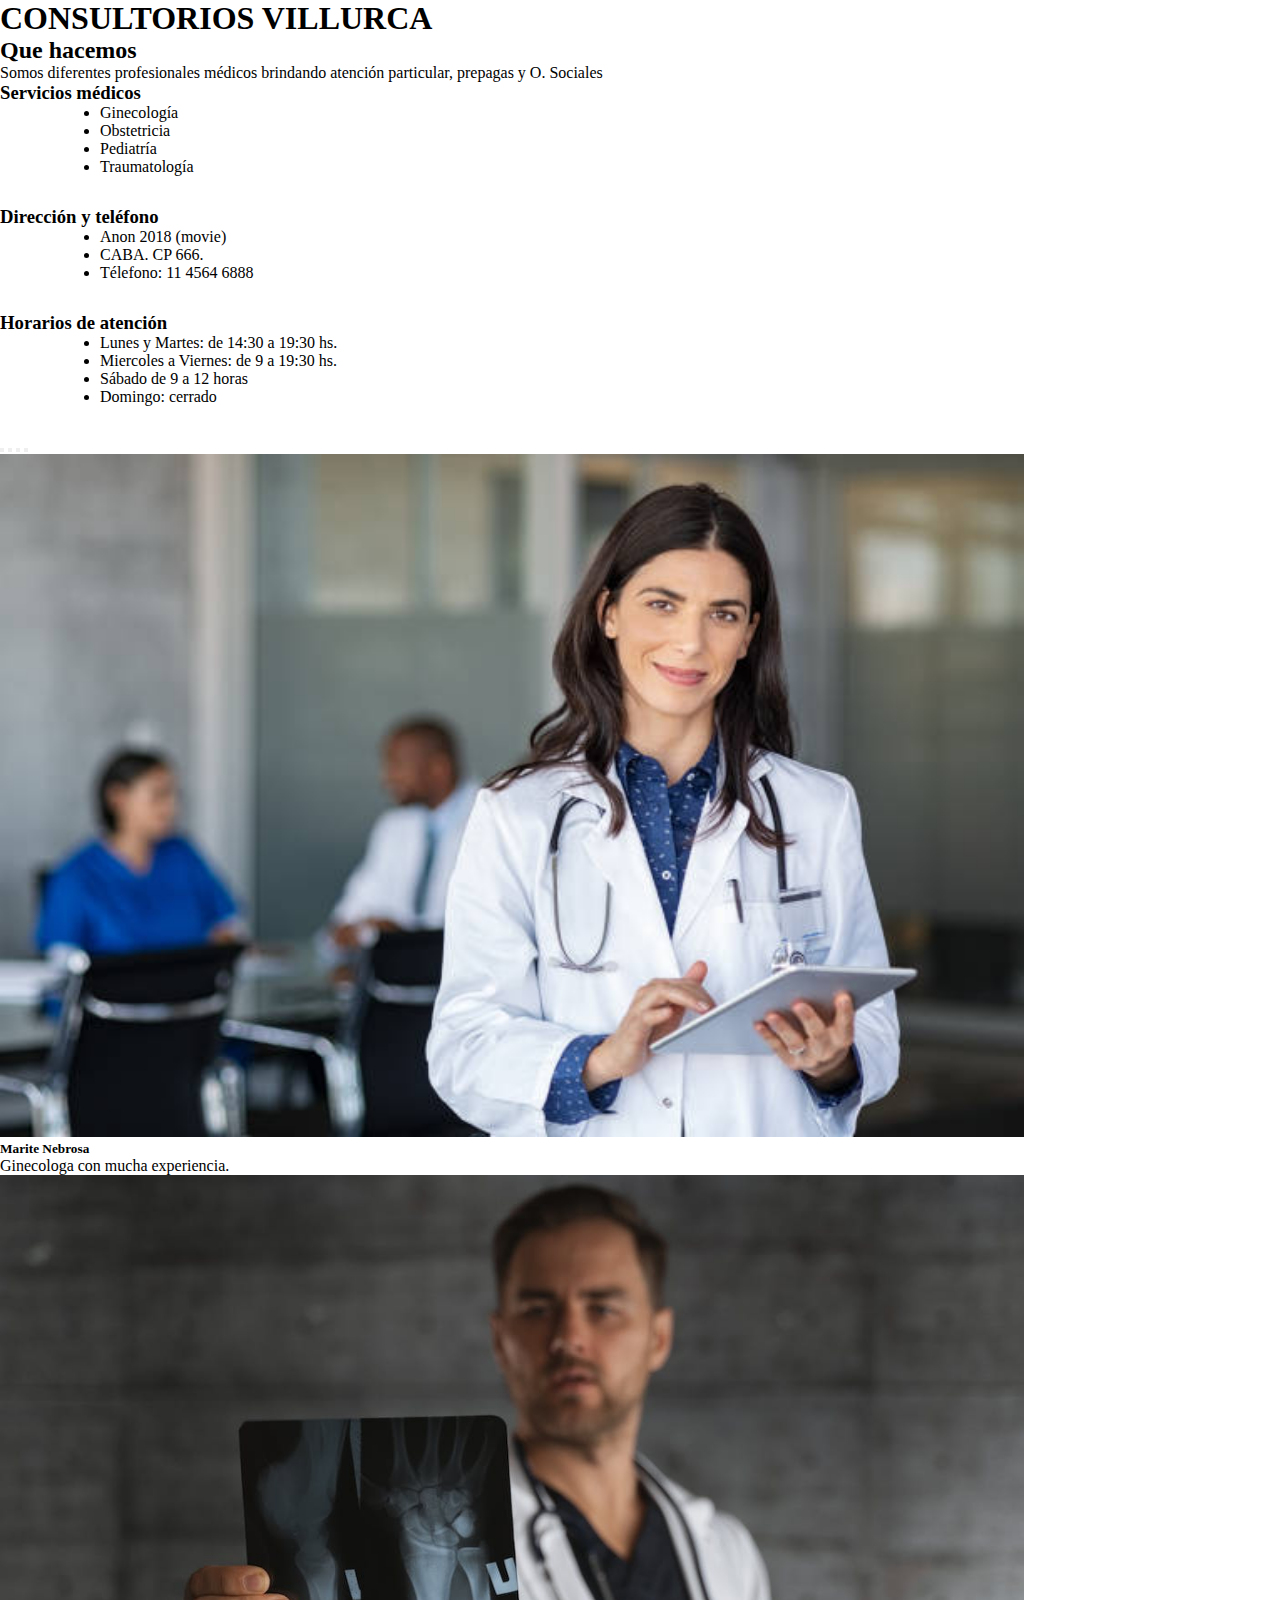
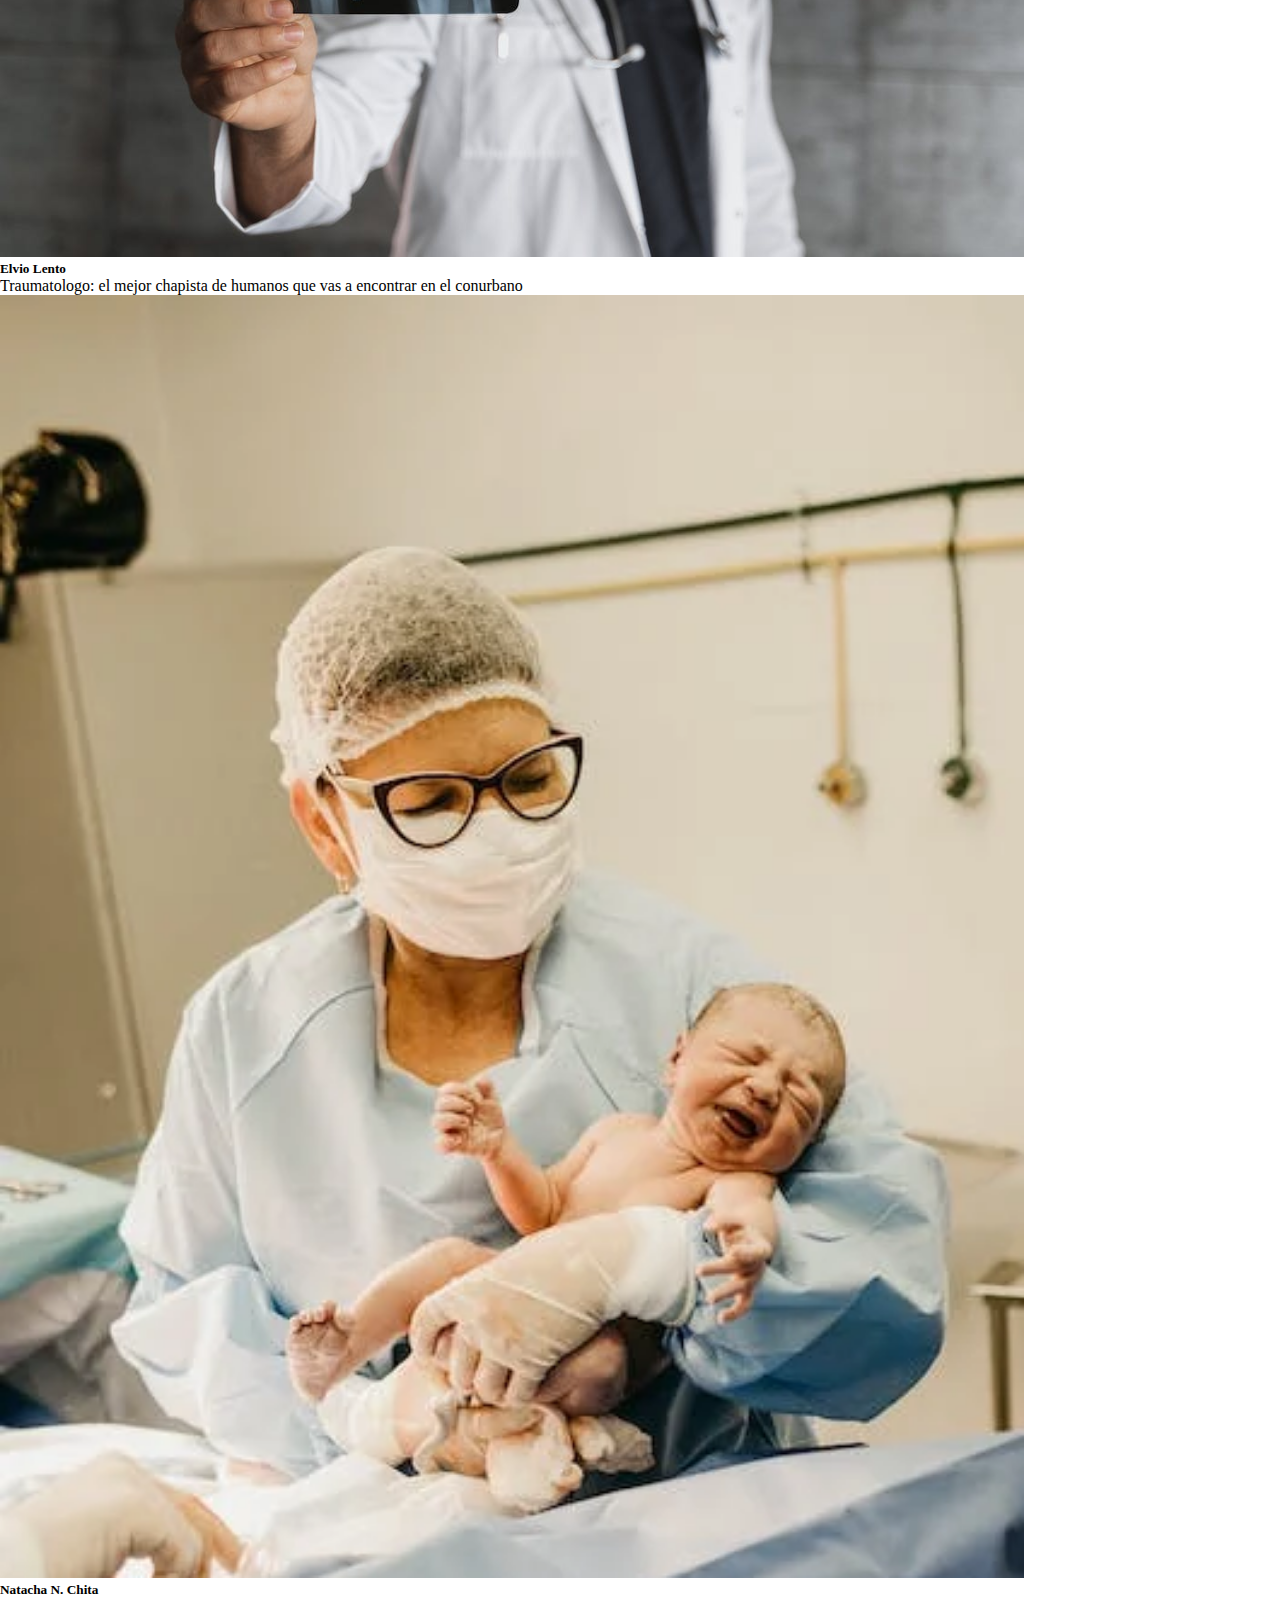
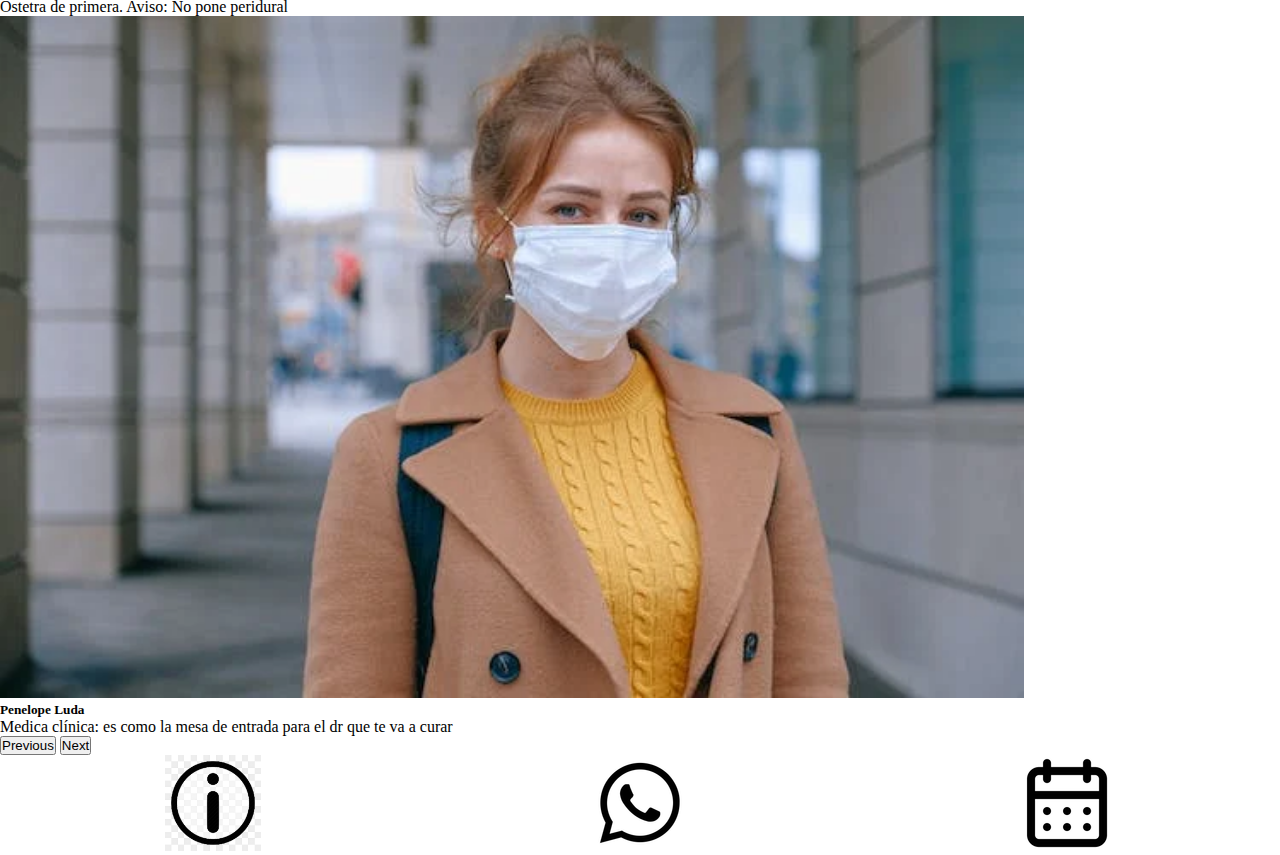
==== index.html @ 4bc470a0 "Initial commit" ====
<!DOCTYPE html>
<html lang="es">
<head>
    <meta charset="UTF-8">
    <meta name="viewport" content="width=device-width, initial-scale=1.0">
    <title>Consultorios Villurca</title>
    <link href="https://cdn.jsdelivr.net/npm/bootstrap@5.3.2/dist/css/bootstrap.min.css" rel="stylesheet" integrity="sha384-T3c6CoIi6uLrA9TneNEoa7RxnatzjcDSCmG1MXxSR1GAsXEV/Dwwykc2MPK8M2HN" crossorigin="anonymous">
    <link rel="stylesheet" href="./css/style.css"> 
    
</head>
<body>
    <header>
        <div id="grilla">
            <h1 class="borderIndex"> CONSULTORIOS VILLURCA </h1>    
        </div>
    </header>

    
        <section id="grillaIndex" class="borderIndex queHacemos">
            <h2>Que hacemos</h2>
            <p>Somos diferentes profesionales médicos brindando atención particular, prepagas y O. Sociales</p>
            <h3>Servicios médicos</h3>
                <ul>
                    <li>Ginecología</li>
                    <li>Obstetricia</li>
                    <li>Pediatría</li>
                    <li>Traumatología</li>
                </ul>
                
            <h3>Dirección y teléfono</h3>
                <ul>
                    <li>Anon 2018 (movie) </li>
                    <li>CABA. CP 666.</li>
                    <li>Télefono: 11 4564 6888  </li>
                </ul>
            
            <h3>Horarios de atención</h3>
                <ul>
                    <li>Lunes y Martes: de 14:30 a 19:30 hs.</li>
                    <li>Miercoles a Viernes: de 9 a 19:30 hs.</li>
                    <li>Sábado de 9 a 12 horas</li>
                    <li>Domingo: cerrado</li>
                </ul>
        </section>
        <section class="PlantelProfesional">
        <div id="carouselExampleCaptions" class="carousel slide">
            <div class="carousel-indicators">
              <button type="button" data-bs-target="#carouselExampleCaptions" data-bs-slide-to="0" class="active" aria-current="true" aria-label="Slide 1"></button>
              <button type="button" data-bs-target="#carouselExampleCaptions" data-bs-slide-to="1" aria-label="Slide 2"></button>
              <button type="button" data-bs-target="#carouselExampleCaptions" data-bs-slide-to="2" aria-label="Slide 3"></button>
              <button type="button" data-bs-target="#carouselExampleCaptions" data-bs-slide-to="3" aria-label="Slide 4"></button>
            </div>
            <div class="carousel-inner">
              <div class="carousel-item active">
                <img src="./img/gise-ginecologa.jpg" class="d-block w-100" alt="Ginecología">
                <div class="carousel-caption d-none d-md-block">
                    <h5>Marite Nebrosa</h5>
                    <p>Ginecologa con mucha experiencia.</p>
                </div>
              </div>
              <div class="carousel-item">
                <img src="./img/Javier-traumatologo.jpg" class="d-block w-100" alt="Traumatología">
                <div class="carousel-caption d-none d-md-block">
                    <h5>Elvio Lento</h5>
                    <p>Traumatologo: el mejor chapista de humanos que vas a encontrar en el conurbano</p>
                </div>
              </div>
              <div class="carousel-item">
                <img src="./img/Pedra-obstetra.png" class="d-block w-100" alt="Obstetricia">
                <div class="carousel-caption d-none d-md-block">
                    <h5>Natacha N. Chita</h5>
                    <p>Ostetra de primera. Aviso: No pone peridural</p>
                </div>
              </div>
                <div class="carousel-item">
                    <img src="./img/josefa-clinica.png" class="d-block w-100" alt="clínica">
                    <div class="carousel-caption d-none d-md-block">
                        <h5>Penelope Luda</h5>
                        <p>Medica clínica: es como la mesa de entrada para el dr que te va a curar</p>
                    </div>
                </div>
            </div>
            <button class="carousel-control-prev" type="button" data-bs-target="#carouselExampleCaptions" data-bs-slide="prev">
              <span class="carousel-control-prev-icon" aria-hidden="true"></span>
              <span class="visually-hidden">Previous</span>
            </button>
            <button class="carousel-control-next" type="button" data-bs-target="#carouselExampleCaptions" data-bs-slide="next">
              <span class="carousel-control-next-icon" aria-hidden="true"></span>
              <span class="visually-hidden">Next</span>
            </button>
          </div>
        </section>

        <footer>
            <div class="d-flex justify-content-around">
                <a href="./pages/MasInformacion.html">
                    <img class="fit-picture" src="./img/masinformacion.jpg" alt="mas información" />
                </a>
                <a href="./pages/UnderConstruction.html">
                    <img class="fit-picture" src="./img/whatsapp.png" alt="contacto via WUP" />
                </a>
                <a href="./pages/UnderConstruction.html">
                    <img class="fit-picture" src="./img/calendar.png" alt="Agenda una visita" />
                </a>
            </div>
        </footer>
    <script src="https://cdn.jsdelivr.net/npm/bootstrap@5.3.2/dist/js/bootstrap.bundle.min.js" integrity="sha384-C6RzsynM9kWDrMNeT87bh95OGNyZPhcTNXj1NW7RuBCsyN/o0jlpcV8Qyq46cDfL" crossorigin="anonymous"></script>
</body>
</html>
---- css/style.css ----
/*reseteo de CSS */
* {
  margin: 0;
  padding: 0;
  box-sizing: border-box;
}

  /* Declaro media query para diferentes tipos de dispositivos. */
  @media only screen and (max-width: 370px) {
    body {
      font-size: 0.5em;
    }
  }

/*fin de reseteo*/

/*armado de grilla para pagina principal */
#grillaIndex{
  display: grid;
  grid-template-rows: auto auto auto;
}

/*/.borderIndex{
  border:1px solid black
}*/

.fit-picture {
  width: 50px;
  }

.queHacemos{
            li {
                  margin-left: 100px; /* Add space between list items */
                }
  
            ul{
                  margin-bottom: 30px;
              }
  }

.plantelProfesional{
                    h5{
                        color:black;
                        background-color: antiquewhite;
                      }

                    p {
                        color:black;
                        background-color: antiquewhite;
                      }
                    
  }

.DondeEstamos{
  margin-left: auto;
  margin-right: auto;
  width: 75%;

}

.carousel-item img {
    width: 100%;
    height: 70rem;
    object-fit: contain;
  }
  
  

.footer{
    display: flex;
    flex-direction: row ;
    justify-content: space-around;
    
}

.fit-picture {
  width: 96px;
  height: 96px;
  object-fit: contain;
}

/* Clases para pagina MasInformación.HTML */


.NuestrasInstalaciones{
  
  margin-left: auto;
  margin-right: auto;
  width: 75%;

}

.d-flex {
  display: flex;
  justify-content: space-around;
}

@media (max-width: 370px) {
  .d-flex {
      flex-direction: column;
      align-items: center;
  }
}

.center-iframe {
  display: block;
  margin-left: auto;
  margin-right: auto;
  width: 50%;
}

/* Make the image fully responsive */
.carousel-inner img {
  width: 80%;
  height: 80%;
}

.carousel-margins {
  margin-left: 20px;
  margin-right: 20px;
}

.carousel-container {
  display: flex;
  justify-content: center;
}

.align-right {
  text-align: left;
}
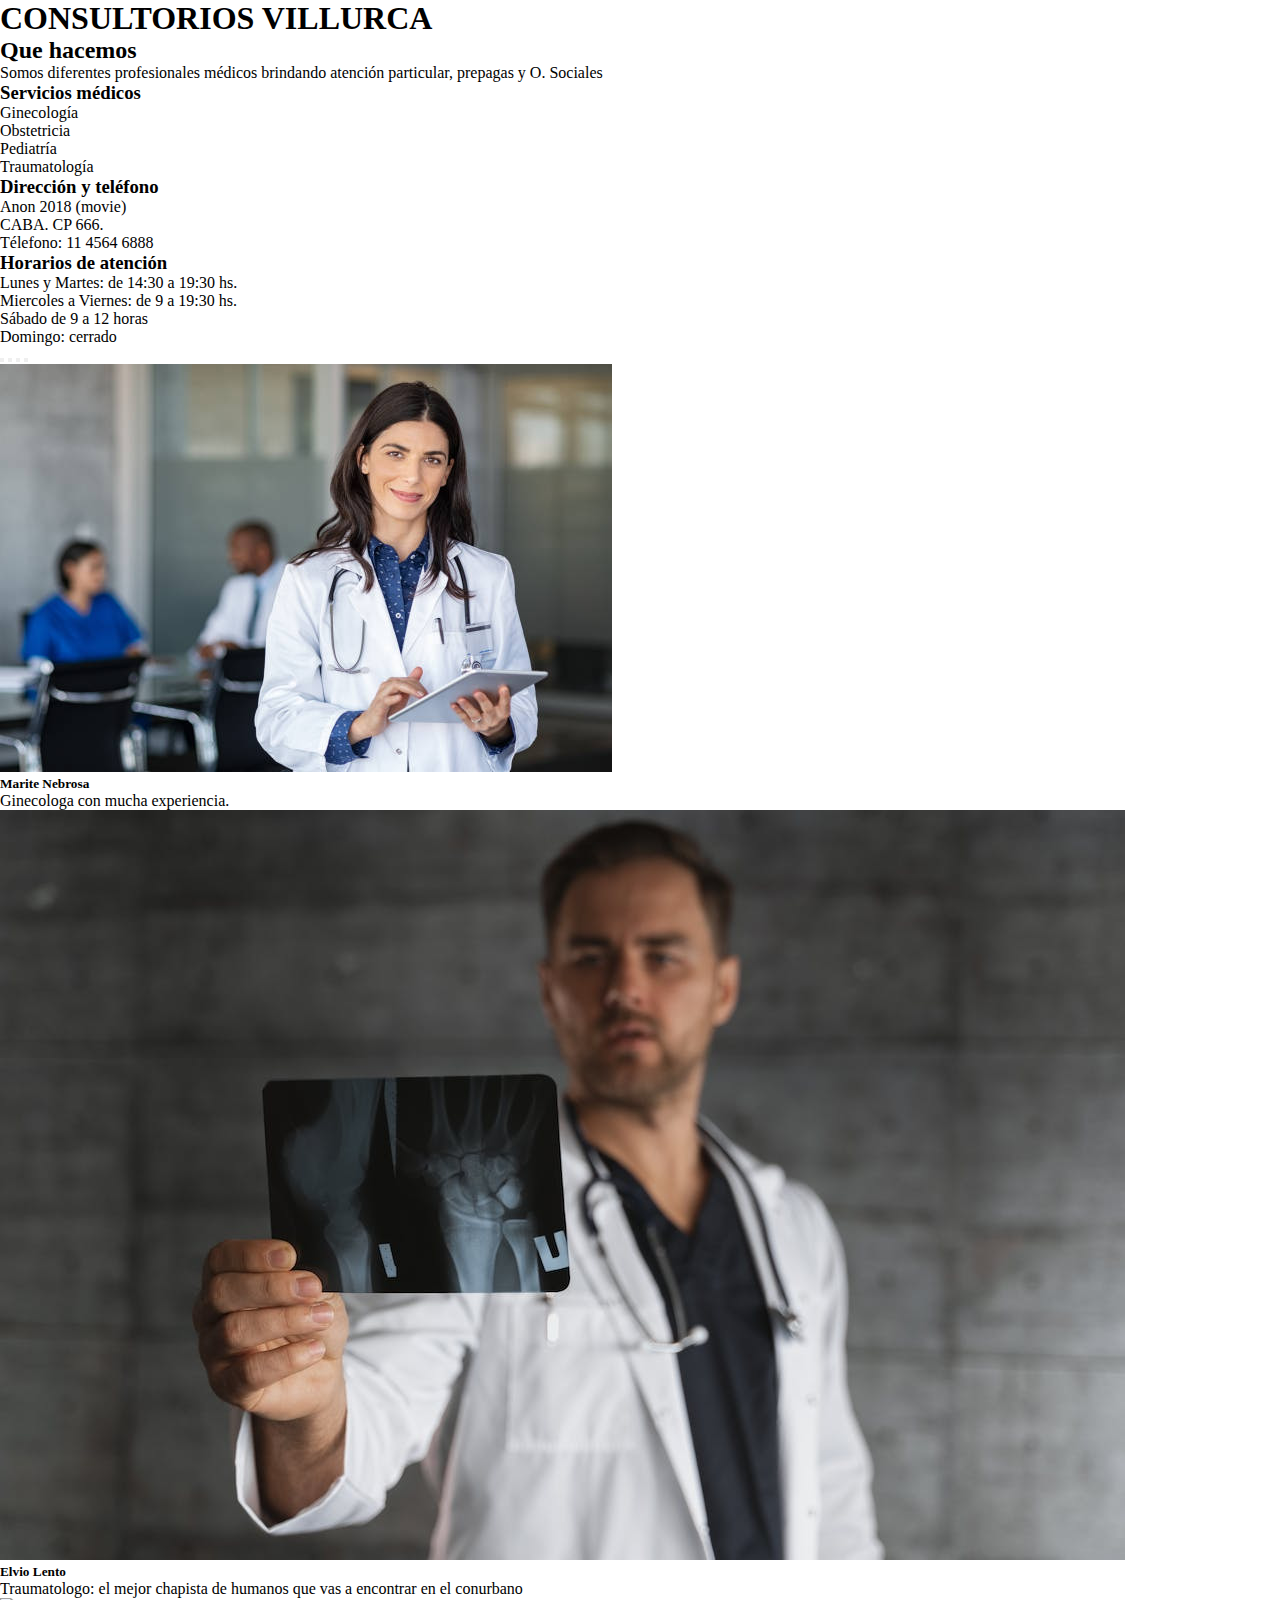
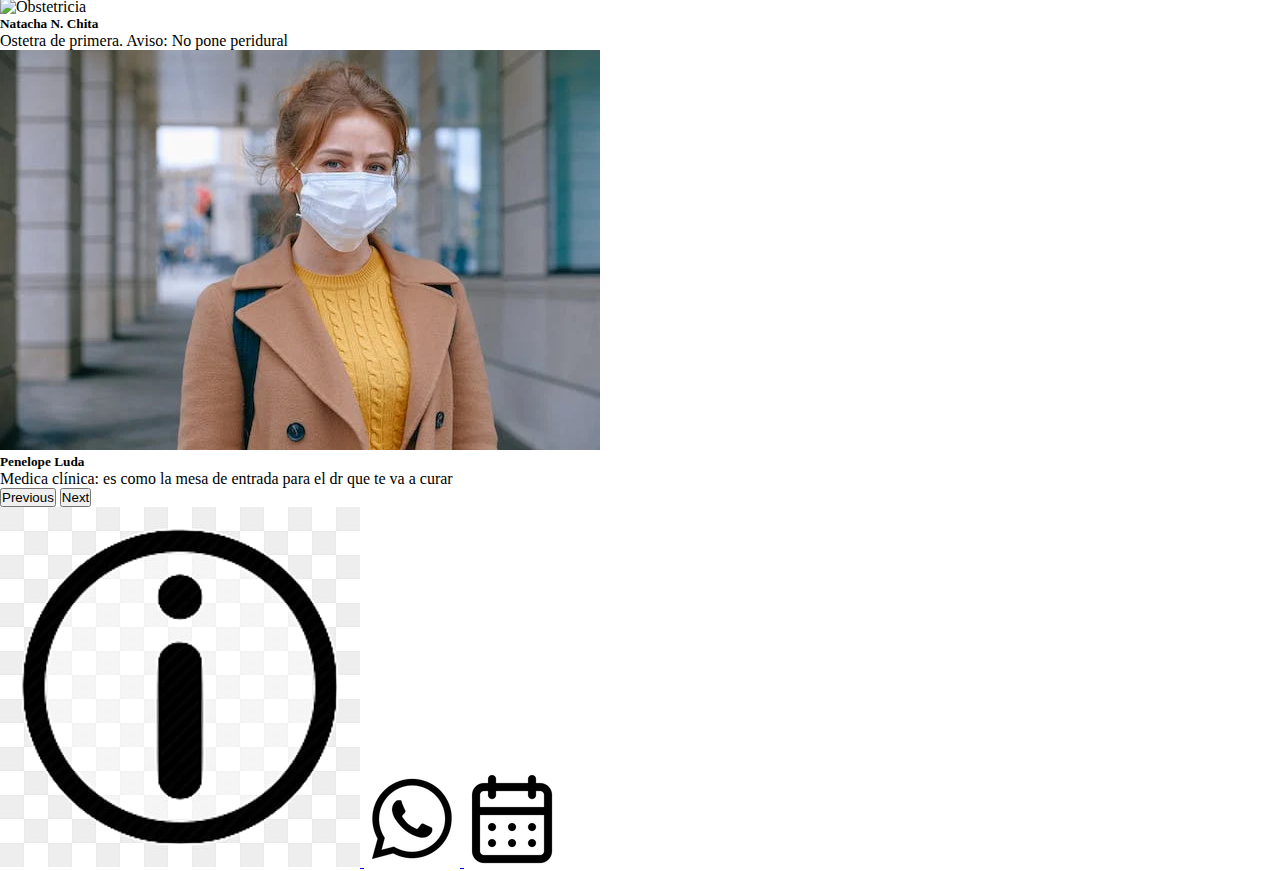
==== commit e9d78c80: "primer subida utilizando nuevamente git solo archivos de trabajo" ====
--- a/index.html
+++ b/index.html
@@ -10,9 +10,7 @@
 </head>
 <body>
     <header>
-        <div id="grilla">
-            <h1 class="borderIndex"> CONSULTORIOS VILLURCA </h1>    
-        </div>
+        <h1 class="borderIndex"> CONSULTORIOS VILLURCA </h1>    
     </header>
 
     
@@ -66,7 +64,7 @@
                 </div>
               </div>
               <div class="carousel-item">
-                <img src="./img/Pedra-obstetra.png" class="d-block w-100" alt="Obstetricia">
+                <img src="./img/obstetrician.jpg" class="d-block w-100" alt="Obstetricia">
                 <div class="carousel-caption d-none d-md-block">
                     <h5>Natacha N. Chita</h5>
                     <p>Ostetra de primera. Aviso: No pone peridural</p>
--- a/css/style.css
+++ b/css/style.css
@@ -5,126 +5,12 @@
   box-sizing: border-box;
 }
 
-  /* Declaro media query para diferentes tipos de dispositivos. */
-  @media only screen and (max-width: 370px) {
-    body {
-      font-size: 0.5em;
-    }
+/* Declaro media query para diferentes tipos de dispositivos. */
+@media only screen and (max-width: 370px) {
+  body {
+    font-size: 0.5em;
   }
-
+}
 /*fin de reseteo*/
 
-/*armado de grilla para pagina principal */
-#grillaIndex{
-  display: grid;
-  grid-template-rows: auto auto auto;
-}
-
-/*/.borderIndex{
-  border:1px solid black
-}*/
-
-.fit-picture {
-  width: 50px;
-  }
-
-.queHacemos{
-            li {
-                  margin-left: 100px; /* Add space between list items */
-                }
-  
-            ul{
-                  margin-bottom: 30px;
-              }
-  }
-
-.plantelProfesional{
-                    h5{
-                        color:black;
-                        background-color: antiquewhite;
-                      }
-
-                    p {
-                        color:black;
-                        background-color: antiquewhite;
-                      }
-                    
-  }
-
-.DondeEstamos{
-  margin-left: auto;
-  margin-right: auto;
-  width: 75%;
-
-}
-
-.carousel-item img {
-    width: 100%;
-    height: 70rem;
-    object-fit: contain;
-  }
-  
-  
-
-.footer{
-    display: flex;
-    flex-direction: row ;
-    justify-content: space-around;
-    
-}
-
-.fit-picture {
-  width: 96px;
-  height: 96px;
-  object-fit: contain;
-}
-
-/* Clases para pagina MasInformación.HTML */
-
-
-.NuestrasInstalaciones{
-  
-  margin-left: auto;
-  margin-right: auto;
-  width: 75%;
-
-}
-
-.d-flex {
-  display: flex;
-  justify-content: space-around;
-}
-
-@media (max-width: 370px) {
-  .d-flex {
-      flex-direction: column;
-      align-items: center;
-  }
-}
-
-.center-iframe {
-  display: block;
-  margin-left: auto;
-  margin-right: auto;
-  width: 50%;
-}
-
-/* Make the image fully responsive */
-.carousel-inner img {
-  width: 80%;
-  height: 80%;
-}
-
-.carousel-margins {
-  margin-left: 20px;
-  margin-right: 20px;
-}
-
-.carousel-container {
-  display: flex;
-  justify-content: center;
-}
-
-.align-right {
-  text-align: left;
-}+/*# sourceMappingURL=style.css.map */
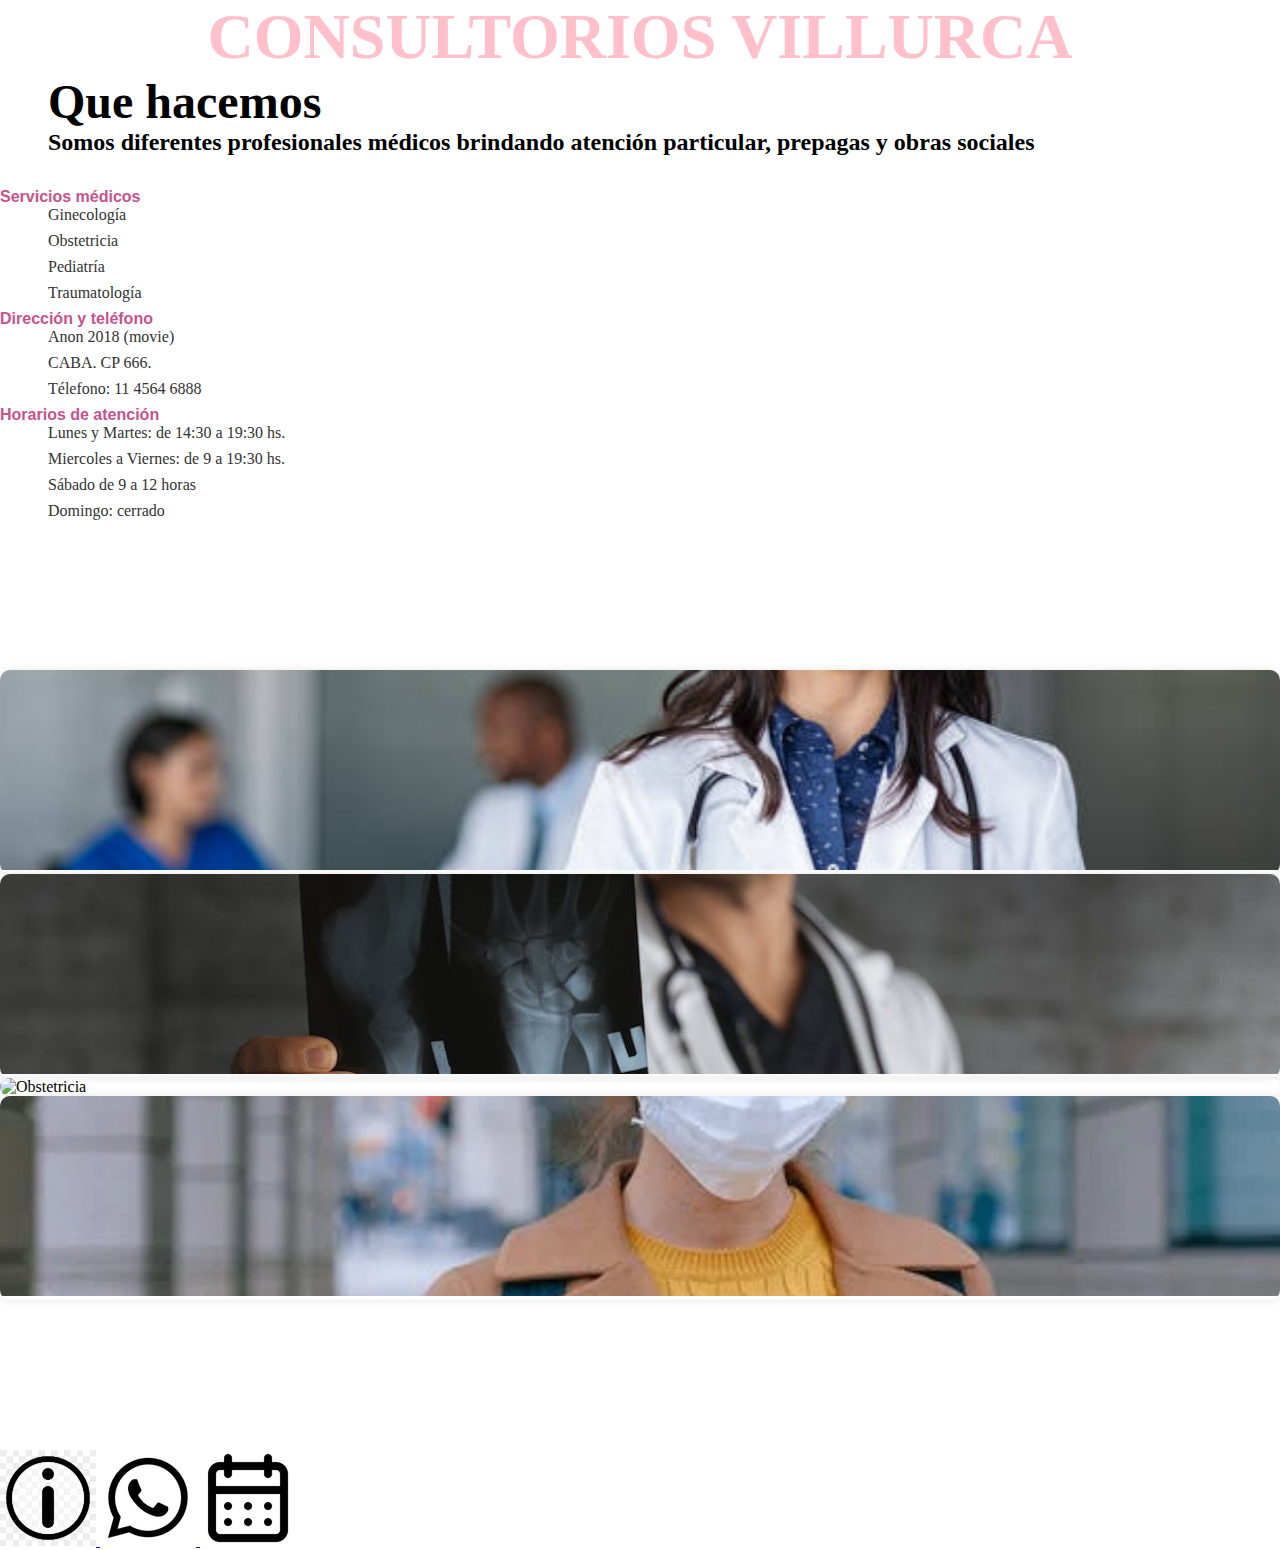
==== commit cdf2c58f: "cambios realizados con SCSS" ====
--- a/index.html
+++ b/index.html
@@ -10,14 +10,14 @@
 </head>
 <body>
     <header>
-        <h1 class="borderIndex"> CONSULTORIOS VILLURCA </h1>    
+        <h1 class="titulo"> CONSULTORIOS VILLURCA </h1>    
     </header>
 
     
-        <section id="grillaIndex" class="borderIndex queHacemos">
-            <h2>Que hacemos</h2>
-            <p>Somos diferentes profesionales médicos brindando atención particular, prepagas y O. Sociales</p>
-            <h3>Servicios médicos</h3>
+         <section id="datosConsultorio" > 
+            <h2 class="subtitulo">Que hacemos</h2>
+            <h3>Somos diferentes profesionales médicos brindando atención particular, prepagas y obras sociales</h3>
+            <h4>Servicios médicos</h4>
                 <ul>
                     <li>Ginecología</li>
                     <li>Obstetricia</li>
@@ -25,14 +25,14 @@
                     <li>Traumatología</li>
                 </ul>
                 
-            <h3>Dirección y teléfono</h3>
+            <h4>Dirección y teléfono</h4>
                 <ul>
                     <li>Anon 2018 (movie) </li>
                     <li>CABA. CP 666.</li>
                     <li>Télefono: 11 4564 6888  </li>
                 </ul>
             
-            <h3>Horarios de atención</h3>
+            <h4>Horarios de atención</h4>
                 <ul>
                     <li>Lunes y Martes: de 14:30 a 19:30 hs.</li>
                     <li>Miercoles a Viernes: de 9 a 19:30 hs.</li>
@@ -40,59 +40,54 @@
                     <li>Domingo: cerrado</li>
                 </ul>
         </section>
-        <section class="PlantelProfesional">
-        <div id="carouselExampleCaptions" class="carousel slide">
-            <div class="carousel-indicators">
-              <button type="button" data-bs-target="#carouselExampleCaptions" data-bs-slide-to="0" class="active" aria-current="true" aria-label="Slide 1"></button>
-              <button type="button" data-bs-target="#carouselExampleCaptions" data-bs-slide-to="1" aria-label="Slide 2"></button>
-              <button type="button" data-bs-target="#carouselExampleCaptions" data-bs-slide-to="2" aria-label="Slide 3"></button>
-              <button type="button" data-bs-target="#carouselExampleCaptions" data-bs-slide-to="3" aria-label="Slide 4"></button>
-            </div>
-            <div class="carousel-inner">
-              <div class="carousel-item active">
-                <img src="./img/gise-ginecologa.jpg" class="d-block w-100" alt="Ginecología">
-                <div class="carousel-caption d-none d-md-block">
+
+        <section id="plantelProfesional">
+            <div class="row g-4 justify-content-center">
+              <div class="col-md-6 col-sm-12">
+                <div class="professional-box">
+                  <img src="./img/gise-ginecologa.jpg" alt="Ginecología">
+                  <div class="professional-info">
                     <h5>Marite Nebrosa</h5>
                     <p>Ginecologa con mucha experiencia.</p>
+                  </div>
                 </div>
               </div>
-              <div class="carousel-item">
-                <img src="./img/Javier-traumatologo.jpg" class="d-block w-100" alt="Traumatología">
-                <div class="carousel-caption d-none d-md-block">
+              <div class="col-md-6 col-sm-12">
+                <div class="professional-box">
+                  <img src="./img/Javier-traumatologo.jpg" alt="Traumatología">
+                  <div class="professional-info">
                     <h5>Elvio Lento</h5>
                     <p>Traumatologo: el mejor chapista de humanos que vas a encontrar en el conurbano</p>
+                  </div>
                 </div>
               </div>
-              <div class="carousel-item">
-                <img src="./img/obstetrician.jpg" class="d-block w-100" alt="Obstetricia">
-                <div class="carousel-caption d-none d-md-block">
+              <div class="col-md-6 col-sm-12">
+                <div class="professional-box">
+                  <img src="./img/obstetrician.jpg" alt="Obstetricia">
+                  <div class="professional-info">
                     <h5>Natacha N. Chita</h5>
                     <p>Ostetra de primera. Aviso: No pone peridural</p>
+                  </div>
                 </div>
               </div>
-                <div class="carousel-item">
-                    <img src="./img/josefa-clinica.png" class="d-block w-100" alt="clínica">
-                    <div class="carousel-caption d-none d-md-block">
-                        <h5>Penelope Luda</h5>
-                        <p>Medica clínica: es como la mesa de entrada para el dr que te va a curar</p>
-                    </div>
+              <div class="col-md-6 col-sm-12">
+                <div class="professional-box">
+                  <img src="./img/josefa-clinica.png" alt="clínica">
+                  <div class="professional-info">
+                    <h5>Penelope Luda</h5>
+                    <p>Medica clínica: es como la mesa de entrada para el dr que te va a curar</p>
+                  </div>
                 </div>
+              </div>
             </div>
-            <button class="carousel-control-prev" type="button" data-bs-target="#carouselExampleCaptions" data-bs-slide="prev">
-              <span class="carousel-control-prev-icon" aria-hidden="true"></span>
-              <span class="visually-hidden">Previous</span>
-            </button>
-            <button class="carousel-control-next" type="button" data-bs-target="#carouselExampleCaptions" data-bs-slide="next">
-              <span class="carousel-control-next-icon" aria-hidden="true"></span>
-              <span class="visually-hidden">Next</span>
-            </button>
-          </div>
-        </section>
+          </section>
+          
+          
 
         <footer>
             <div class="d-flex justify-content-around">
                 <a href="./pages/MasInformacion.html">
-                    <img class="fit-picture" src="./img/masinformacion.jpg" alt="mas información" />
+                    <img class="fit-picture img-equal-size" src="./img/masinformacion.jpg" alt="mas información" />
                 </a>
                 <a href="./pages/UnderConstruction.html">
                     <img class="fit-picture" src="./img/whatsapp.png" alt="contacto via WUP" />
--- a/css/style.css
+++ b/css/style.css
@@ -12,5 +12,90 @@
   }
 }
 /*fin de reseteo*/
+.titulo {
+  display: flex;
+  justify-content: center;
+  align-items: center;
+  color: pink;
+  font-size: 4rem;
+  font-style: bold;
+}
+
+footer .img-equal-size {
+  width: 96px;
+  height: 96px;
+}
+
+#datosConsultorio h2 {
+  margin-left: 3rem;
+  color: #000;
+  font-size: 3rem;
+}
+#datosConsultorio h2:hover {
+  color: pink;
+  font-weight: bold;
+}
+#datosConsultorio h3 {
+  margin-left: 3rem;
+  margin-bottom: 2rem;
+  color: #000;
+  font-size: 1.5rem;
+}
+#datosConsultorio h4 {
+  font-family: "Arial", sans-serif;
+  font-weight: bold;
+  color: #c6538c;
+}
+#datosConsultorio ul {
+  list-style: none;
+  padding-left: 0;
+}
+#datosConsultorio li {
+  margin-bottom: 0.5rem;
+  margin-left: 3rem;
+  font-size: 1rem;
+  color: #333;
+}
+
+#plantelProfesional .row {
+  margin: 150px 0;
+}
+#plantelProfesional .professional-box {
+  border-radius: 10px;
+  overflow: hidden;
+  box-shadow: 0 0 10px rgba(0, 0, 0, 0.1);
+  transition: all 0.3s ease-in-out;
+}
+#plantelProfesional .professional-box:hover {
+  box-shadow: 0 0 15px rgba(0, 0, 0, 0.2);
+}
+#plantelProfesional .professional-box:hover .professional-info {
+  opacity: 1;
+  transform: translateY(0);
+}
+#plantelProfesional .professional-box img {
+  width: 100%;
+  height: 200px;
+  object-fit: cover;
+}
+#plantelProfesional .professional-box .professional-info {
+  position: absolute;
+  bottom: 0;
+  width: 100%;
+  padding: 20px;
+  background-color: rgba(255, 255, 255, 0.8);
+  opacity: 0;
+  transform: translateY(100%);
+  transition: all 0.3s ease-in-out;
+}
+#plantelProfesional .professional-box .professional-info h5 {
+  margin-bottom: 5px;
+  font-weight: bold;
+  color: #f06292;
+}
+#plantelProfesional .professional-box .professional-info p {
+  font-size: 40px;
+  color: #424242;
+}
 
 /*# sourceMappingURL=style.css.map */
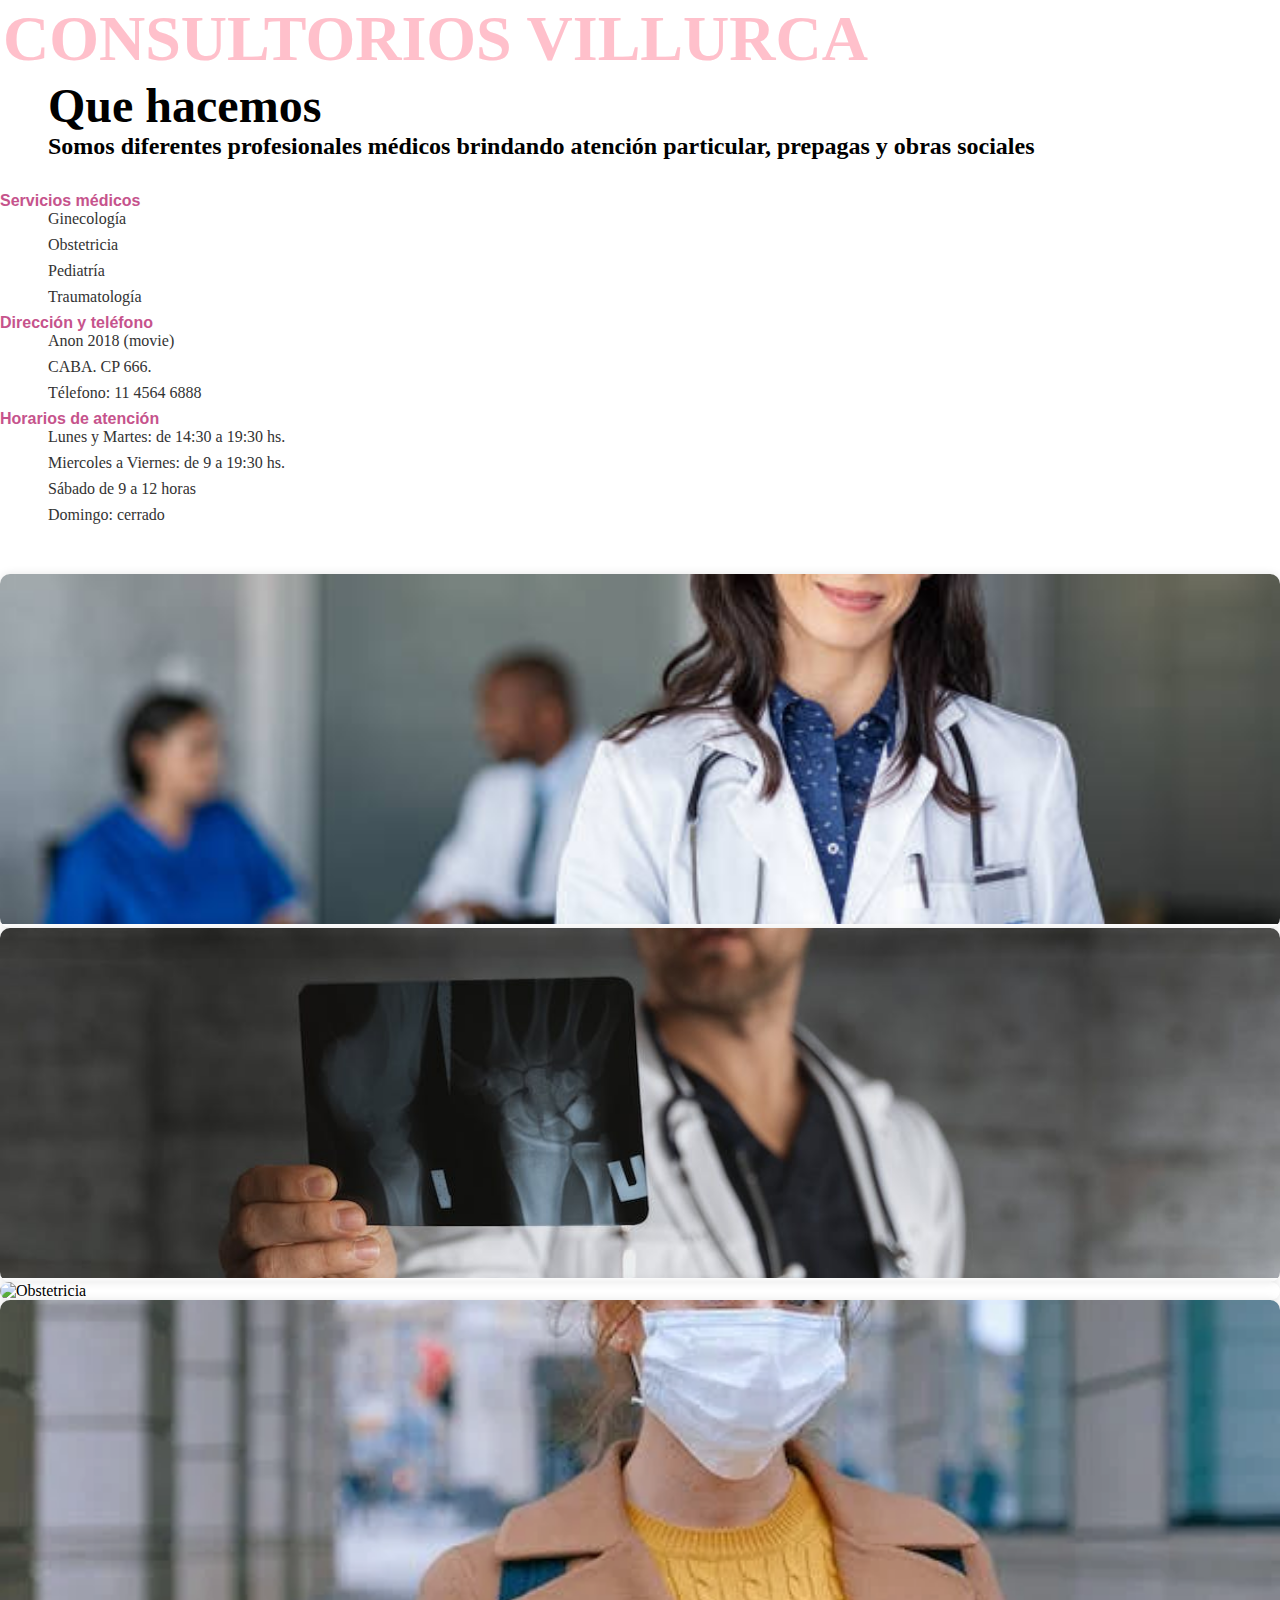
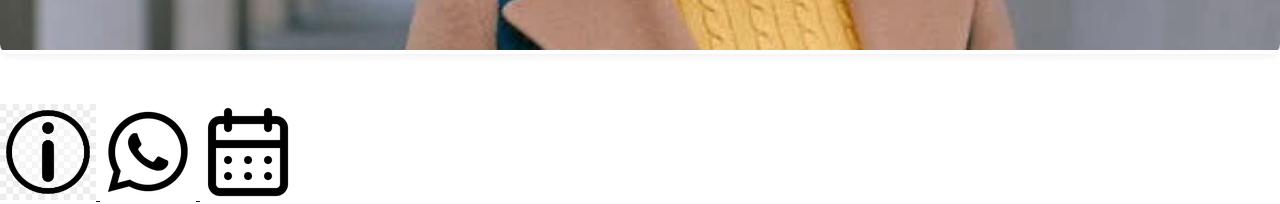
==== commit ef05b62f: "Preentegra 3 primera versión con todo lo solicitado. Leer readme.md" ====
--- a/index.html
+++ b/index.html
@@ -42,45 +42,45 @@
         </section>
 
         <section id="plantelProfesional">
-            <div class="row g-4 justify-content-center">
-              <div class="col-md-6 col-sm-12">
-                <div class="professional-box">
-                  <img src="./img/gise-ginecologa.jpg" alt="Ginecología">
-                  <div class="professional-info">
-                    <h5>Marite Nebrosa</h5>
-                    <p>Ginecologa con mucha experiencia.</p>
-                  </div>
-                </div>
-              </div>
-              <div class="col-md-6 col-sm-12">
-                <div class="professional-box">
-                  <img src="./img/Javier-traumatologo.jpg" alt="Traumatología">
-                  <div class="professional-info">
-                    <h5>Elvio Lento</h5>
-                    <p>Traumatologo: el mejor chapista de humanos que vas a encontrar en el conurbano</p>
-                  </div>
-                </div>
-              </div>
-              <div class="col-md-6 col-sm-12">
-                <div class="professional-box">
-                  <img src="./img/obstetrician.jpg" alt="Obstetricia">
-                  <div class="professional-info">
-                    <h5>Natacha N. Chita</h5>
-                    <p>Ostetra de primera. Aviso: No pone peridural</p>
-                  </div>
-                </div>
-              </div>
-              <div class="col-md-6 col-sm-12">
-                <div class="professional-box">
-                  <img src="./img/josefa-clinica.png" alt="clínica">
-                  <div class="professional-info">
-                    <h5>Penelope Luda</h5>
-                    <p>Medica clínica: es como la mesa de entrada para el dr que te va a curar</p>
-                  </div>
+          <div class="row g-4 justify-content-center">
+            <div class="col-md-6 col-sm-12">
+              <div class="professional-box">
+                <img src="./img/gise-ginecologa.jpg" alt="Ginecología">
+                <div class="professional-info">
+                  <h5>Marite Nebrosa</h5>
+                  <p>Ginecologa con mucha experiencia.</p>
                 </div>
               </div>
             </div>
-          </section>
+            <div class="col-md-6 col-sm-12">
+              <div class="professional-box">
+                <img src="./img/Javier-traumatologo.jpg" alt="Traumatología">
+                <div class="professional-info">
+                  <h5>Elvio Lento</h5>
+                  <p>Traumatologo: el mejor chapista de humanos que vas a encontrar en el conurbano</p>
+                </div>
+              </div>
+            </div>
+            <div class="col-md-6 col-sm-12">
+              <div class="professional-box second-row"> <img src="./img/obstetrician.jpg" alt="Obstetricia">
+                <div class="professional-info">
+                  <h5>Natacha N. Chita</h5>
+                  <p>Ostetra de primera. Aviso: No pone peridural</p>
+                </div>
+              </div>
+            </div>
+            <div class="col-md-6 col-sm-12">
+              <div class="professional-box second-row">
+                <img src="./img/josefa-clinica.png" alt="clínica">
+                <div class="professional-info " >
+                  <h5>Penelope Luda</h5>
+                  <p>Medica clínica: es como la mesa de entrada para el dr que te va a curar</p>
+                </div>
+              </div>
+            </div>
+          </div>
+        </section>
+        
           
           
 
--- a/css/style.css
+++ b/css/style.css
@@ -58,44 +58,69 @@
 }
 
 #plantelProfesional .row {
-  margin: 150px 0;
+  margin: 50px 0;
 }
 #plantelProfesional .professional-box {
   border-radius: 10px;
   overflow: hidden;
   box-shadow: 0 0 10px rgba(0, 0, 0, 0.1);
   transition: all 0.3s ease-in-out;
-}
-#plantelProfesional .professional-box:hover {
-  box-shadow: 0 0 15px rgba(0, 0, 0, 0.2);
-}
-#plantelProfesional .professional-box:hover .professional-info {
-  opacity: 1;
-  transform: translateY(0);
+  position: relative; /* Set relative positioning for .professional-info layering */
 }
 #plantelProfesional .professional-box img {
   width: 100%;
-  height: 200px;
+  height: 350px;
   object-fit: cover;
 }
 #plantelProfesional .professional-box .professional-info {
-  position: absolute;
+  position: absolute; /* Re-introduce absolute positioning for layering */
   bottom: 0;
-  width: 100%;
+  width: 100%; /* Set width to 100% to cover the entire image */
   padding: 20px;
   background-color: rgba(255, 255, 255, 0.8);
-  opacity: 0;
-  transform: translateY(100%);
+  opacity: 0; /* Initially hidden */
+  transform: translateY(100%); /* Initially translated upwards */
   transition: all 0.3s ease-in-out;
 }
-#plantelProfesional .professional-box .professional-info h5 {
-  margin-bottom: 5px;
-  font-weight: bold;
-  color: #f06292;
+#plantelProfesional .professional-box:hover .professional-info {
+  opacity: 1; /* Become visible on hover */
+  transform: translateY(0); /* Slide down on hover */
 }
-#plantelProfesional .professional-box .professional-info p {
-  font-size: 40px;
-  color: #424242;
+
+header {
+  display: flex;
+  justify-content: space-between;
+  align-items: center;
+  padding: 2px 3px;
+  flex-wrap: wrap;
+}
+
+.fit-picture {
+  width: 96px;
+  height: 96px;
+  object-fit: cover; /* Ensures images fill the container while maintaining aspect ratio */
+}
+
+.iconosFooter {
+  display: flex;
+  justify-content: space-evenly;
+}
+
+.iconosFooter {
+  display: flex;
+  justify-content: center;
+  flex-wrap: wrap;
+}
+
+@media (max-width: 375px) {
+  .iconosFooter a {
+    width: 100%;
+    text-align: center;
+  }
+  .iconosFooter a header a {
+    width: 100%;
+    text-align: center;
+  }
 }
 
 /*# sourceMappingURL=style.css.map */
